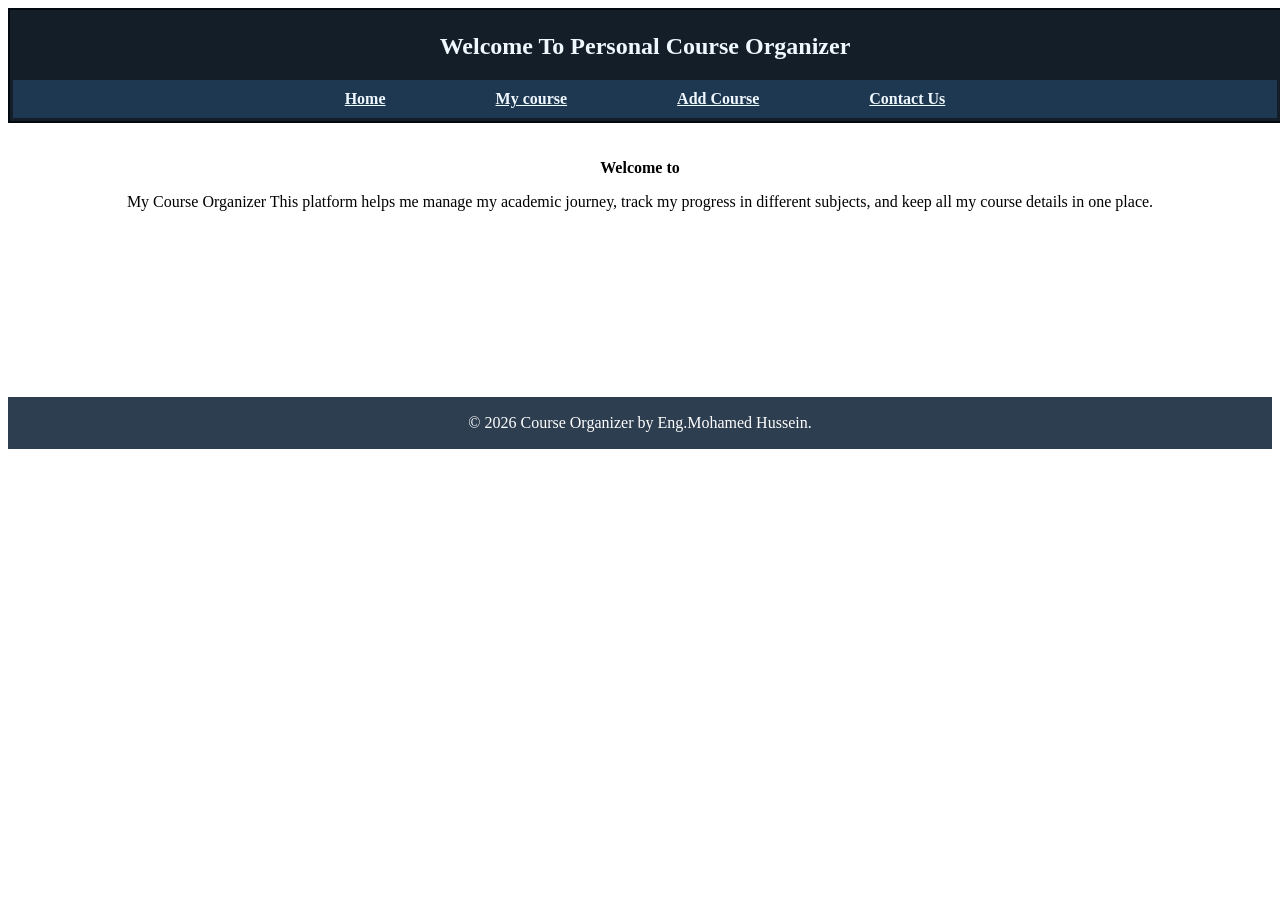
==== index.html @ 1548a1ea "Add files via upload" ====
<!DOCTYPE html>
<html>
    <head>
        <meta charset="UTF_8"/>
        <title> Home </title>
        <link rel="stylesheet"a href="style.css">
    </head>
    <body>
        <div>
        
        <header>
            <h2>Welcome To Personal Course Organizer </h2>
            <nav>
                <ul>
                    <li> <a href="index.html">Home</a> </li>
                    <li><a href="my courses.html">My course</a></li>
                    <li><a href="add course.html">Add Course</a></li>
                    <li><a href="contact us.html">Contact Us</a></li>
                </ul>
            </nav>
        </header>
        <main style="padding:20px; text-align: center;">
        <P><strong> Welcome to </strong></P>
        <p> <b></b> My Course Organizer
This platform helps me manage my academic journey, track my progress in different subjects, and keep all my course details in one place.</b></p>
</main>

<footer>
    <p>&copy; 2026 Course Organizer by Eng.Mohamed Hussein. </p>
</footer>
</div>




    </body>
</html>
---- style.css ----
header {
    background-color:rgb(20 30 40) ;
    color:aliceblue;
    padding: 3px;
    width:100%;
    margin:auto;
    border-width: 2px;
    border-color:rgb(2, 9, 17) ;
    border-style: solid;
    text-align: center ;
}
nav {
    background-color:#1f3851 ;
    z-index: 2 ;
}
nav ul {
 list-style-type: none;
 margin: 0;
 padding:0;
 display: flex ;
 justify-content:center ;
 gap:80px;
}  
nav ul li a{
    color: aliceblue;
    font-weight:bold;
    padding: 10px 15px;
    display: inline-block;
}
nav ul li :hover {
    color: crimson;
    background-color:rgb(20, 22, 24) ;
}  
 footer {
    background-color:#2c3e50;
    color:white ;
    text-align: center ;
    padding: 1px ;
    margin-top: 150px ;   
 }
 .special {
    font-family:Arial, Helvetica, sans-serif ;
 }
 table {
    width: 100% ;
     border-spacing: 0px; 
    
 }
 table td{
    padding: 15px;
    border: 1px solid #ccc;
     border-spacing: 1px;
    
 }
 table thead {
    background-color: #009688 ;
    color: white ;
    font-weight: bold ;
    text-align: center ;
    
 }
 form {
    background-color: white;
    padding: 20px ;
    border-radius: 10px; 
    max-width: 500px ;
    margin: 30px auto;
    box-shadow: 0 0 10px rgba(0,0,0,.3) ;
 }
 form div {
    display: block;
    margin-bottom: 7px ;
    input[type="text"], 
input[type="number"],
 }
 textarea {
    width: 100%;
    padding: 10px;
    border: 1px solid #ccc;
    border-radius: 4px;
    box-sizing: border-box;
 }
 button {
    background-color: #2c3e50;
    color: white;
    padding: 10px 20px;
    border: none;
    border-radius: 4px;
    cursor: pointer;
    width: %;
    font-size: 16px;
 }
 button:hover {
    background-color: #34495e;
 }
 @media (max-width: 600px) {
    nav ul {
        flex-direction: column;
        align-items: center;}
    form{
        width: 90%;
    }
    table{
        width: 100%;
    }
}
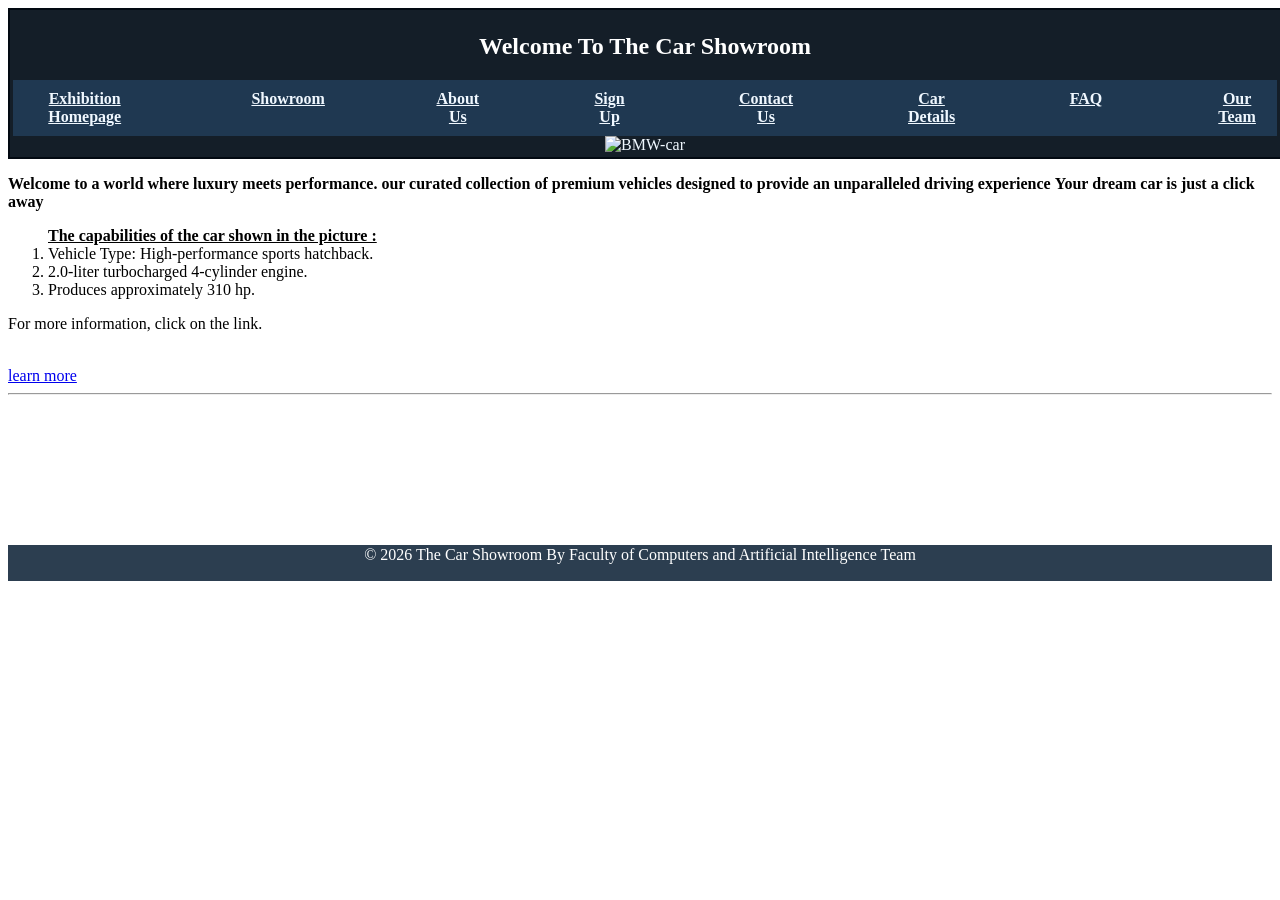
==== commit 09785aec: "Add files via upload" ====
--- a/index.html
+++ b/index.html
@@ -2,36 +2,46 @@
 <html>
     <head>
         <meta charset="UTF_8"/>
-        <title> Home </title>
+        <title> Car Showroom </title>
         <link rel="stylesheet"a href="style.css">
     </head>
     <body>
-        <div>
         
         <header>
-            <h2>Welcome To Personal Course Organizer </h2>
+            <h2 style="color:white; text-align: center;"> Welcome To The Car Showroom </h2>
             <nav>
                 <ul>
-                    <li> <a href="index.html">Home</a> </li>
-                    <li><a href="my courses.html">My course</a></li>
-                    <li><a href="add course.html">Add Course</a></li>
+                    <li> <a href="index.html">Exhibition Homepage</a> </li>
+                    <li><a href="showroom.html">Showroom</a></li>
+                    <li><a href="about us.html">About Us</a></li>
+                    <li><a href="sign.html">Sign Up</a></li>
                     <li><a href="contact us.html">Contact Us</a></li>
+                    <li><a href="car details.html">Car Details</a></li>
+                    <li><a href="faq.html">FAQ</a></li>
+                    <li><a href="Our team.html">Our Team</a></li>
                 </ul>
             </nav>
+            <div class=" header-links ">
+            </div>
+             <img src="bmw4.jpg.jpeg" alt="BMW-car" class="featured-car-img">
+
         </header>
-        <main style="padding:20px; text-align: center;">
-        <P><strong> Welcome to </strong></P>
-        <p> <b></b> My Course Organizer
-This platform helps me manage my academic journey, track my progress in different subjects, and keep all my course details in one place.</b></p>
-</main>
-
-<footer>
-    <p>&copy; 2026 Course Organizer by Eng.Mohamed Hussein. </p>
-</footer>
-</div>
-
-
-
-
+        <p> <strong>Welcome to a world where luxury meets performance.</strong>
+        <strong>our curated collection of premium vehicles designed to provide an unparalleled driving experience</strong>  
+        <strong>Your dream car is just a click away</strong> </p>
+        <ol><strong> <u>The capabilities of the car shown in the picture :</u></strong>
+            <br>
+            <li>Vehicle Type: High-performance sports hatchback.</li>
+            <li>2.0-liter turbocharged 4-cylinder engine.</li>
+            <li>Produces approximately 310 hp.</li>
+        </ol>
+        <p>For more information, click on the link.</p>
+        <br>
+        <a class="spa" href="https://www.carwow.co.uk" > learn more </a>
+        <br>
+        <hr>
+        <footer>
+            &copy; 2026 The Car Showroom By Faculty of Computers and Artificial Intelligence Team</p>
+        </footer>
     </body>
 </html>
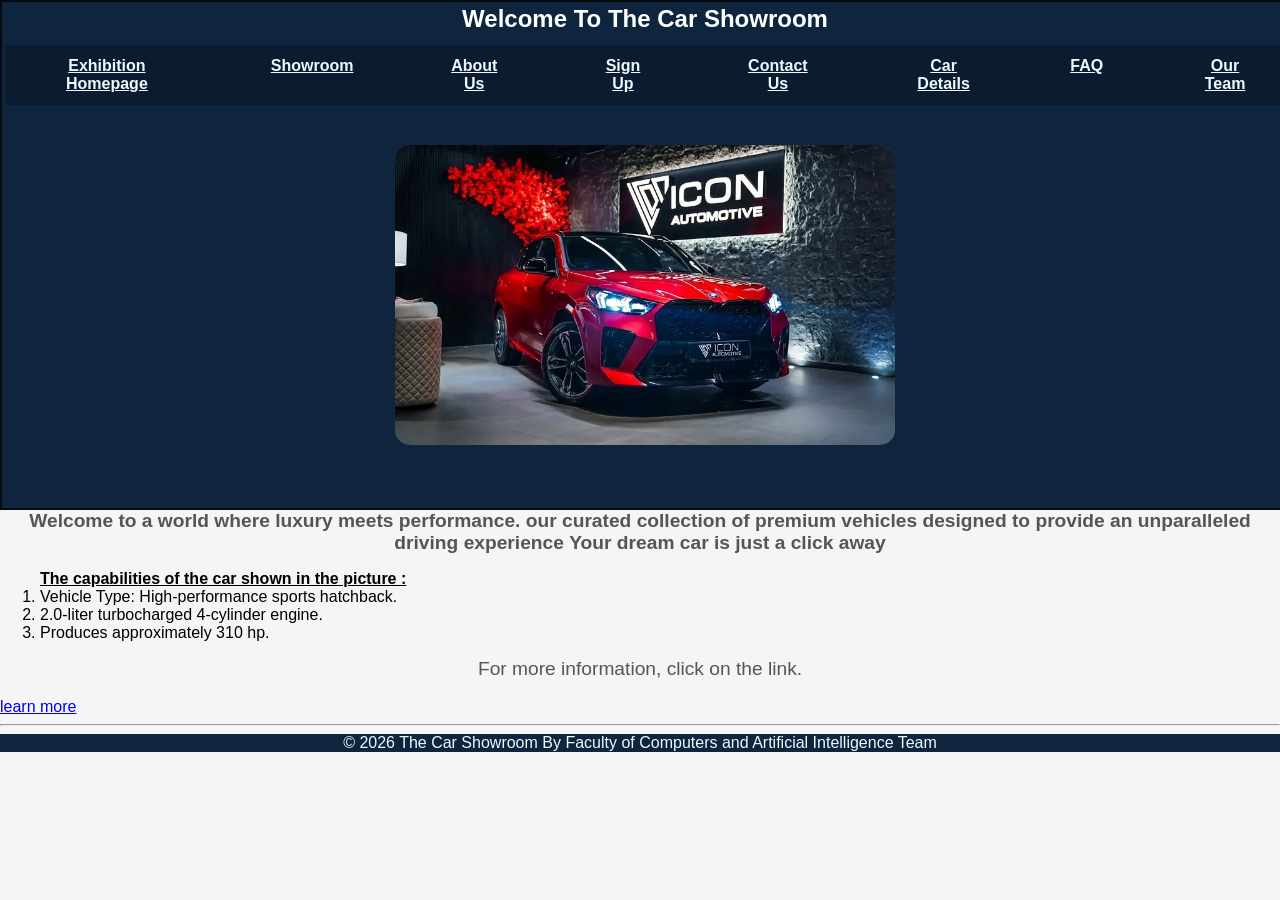
==== commit 5b7ecbdf: "Add files via upload" ====
--- a/index.html
+++ b/index.html
@@ -3,7 +3,7 @@
     <head>
         <meta charset="UTF_8"/>
         <title> Car Showroom </title>
-        <link rel="stylesheet"a href="style.css">
+        <link rel="stylesheet" href="style.css">
     </head>
     <body>
         
@@ -13,12 +13,12 @@
                 <ul>
                     <li> <a href="index.html">Exhibition Homepage</a> </li>
                     <li><a href="showroom.html">Showroom</a></li>
-                    <li><a href="about us.html">About Us</a></li>
+                    <li><a href="aboutus.html">About Us</a></li>
                     <li><a href="sign.html">Sign Up</a></li>
-                    <li><a href="contact us.html">Contact Us</a></li>
-                    <li><a href="car details.html">Car Details</a></li>
+                    <li><a href="contactus.html">Contact Us</a></li>
+                    <li><a href="cardetails.html">Car Details</a></li>
                     <li><a href="faq.html">FAQ</a></li>
-                    <li><a href="Our team.html">Our Team</a></li>
+                    <li><a href="ourteam.html">Our Team</a></li>
                 </ul>
             </nav>
             <div class=" header-links ">
--- a/style.css
+++ b/style.css
@@ -1,115 +1,430 @@
 header {
-    background-color:rgb(20 30 40) ;
-    color:aliceblue;
+    background-color:rgb(14 37 61);
+    color: aliceblue;
     padding: 3px;
-    width:100%;
+    width: 100%;
     margin:auto;
     border-width: 2px;
     border-color:rgb(2, 9, 17) ;
     border-style: solid;
     text-align: center ;
+    height: 500px ;
 }
 nav {
-    background-color:#1f3851 ;
+    background-color:rgb(11 28 48);
     z-index: 2 ;
 }
 nav ul {
- list-style-type: none;
- margin: 0;
- padding:0;
- display: flex ;
- justify-content:center ;
- gap:80px;
-}  
-nav ul li a{
+    list-style-type:none;
+    padding: 10px;
+    margin: 12px ;
+    display: flex;
+    justify-content:center ;
+    gap: 80px ;
+}
+nav ul li a {
+    color:aliceblue;
+    font-weight: bold ;
+    padding: 2px 4px;
+    display: inline-block ;
+      
+    
+}nav ul li:hover {
+    color: blueviolet ;
+    background-color: rgb(143, 14, 14) ;
+}
+p {
+  text-align: center;
+}
+.header-links {
+    width: 100%; /* عشان الـ div اللي شايل الصورة يفتح للأخر */
+}
+
+.featured-car-img {
+    width: 100%;       /* العرض الكامل */
+    max-width: 500px; /* اختياري: لو مش عايزها تفرش بزيادة أوي في الشاشات الكبيرة */
+    height: 300px;     /* حدد طول ثابت عشان تبان "عريضة" فعلاً */
+    object-fit: cover; /* أهم خاصية: عشان الصورة متتمطش وشكلها يبوظ */
+    display: block;
+    margin: 40px auto; /* عشان تتوسط في النص */
+    border-radius: 15px;
+}
+footer {
+    background-color: rgb(14 37 61) ;   
     color: aliceblue;
+    text-align: center;
+}
+a :hover {
+    color:blueviolet;
+    background-color:blue ;
+}
+.cars-grid { 
+    display: grid !important;
+    grid-template-columns: repeat(3, 1fr);
+    gap: 20px;
+    padding: 20px;
+}
+
+
+.car-card {
+    display: flex;
+    flex-direction: row-reverse; 
+    border: 2px solid black;
+    border-radius: 10px;
+    overflow: hidden;
+    background-color:rgb(226 230 226);
+    
+}
+
+
+.car-image {
+    width: 50%;
+    height: 200px;
+    object-fit: cover;
+}
+
+
+.car-info {
+    width: 50%;
+    padding: 15px;
+    display: flex;
+    flex-direction: column;
+    justify-content: center;
+}
+
+.car-info h3 {
+    margin: 0 0 10px 0;
+    font-family: Arial, Helvetica, sans-serif;
+    font-size: 16px;
+    color:black;
+}
+
+.car-info p {
+    margin: 4px 0;
+    font-size: 20px;
+    color: black;
+}
+#special {
+    background-color:rgb(14 37 61);
+    color: aliceblue;
+    padding: 3px;
+    width: 100%;
+    margin:auto;
+    border-width: 2px;
+    border-color:rgb(2, 9, 17) ;
+    border-style: solid;
+    text-align: center ;
+    height: 190px ;
+}
+p {
+    text-align: center;
+    font-family: 'Franklin Gothic Medium', 'Arial Narrow', Arial, sans-serif;
+    color: #555;
+    font-size: 17px;
+}
+h2{
+    color: #1a1a1a;
+    font-family: 'Franklin Gothic Medium', 'Arial Narrow', Arial, sans-serif;
+  text-align: center;
+}
+
+.faq-section {
+    padding: 10px;;
+    text-align: center;
+}
+
+.faq-section h1 {
+    color:#0e253d;
+    font-family: 'Franklin Gothic Medium', 'Arial Narrow', Arial, sans-serif;
+}
+
+.faq-item {
+    background-color: #f3f3f3;
+    width: 65%;
+    margin: 15px auto;
+    padding: 20px;
+    border-radius: 50px;
+    transition: 0.3s;
+}
+
+.faq-item:hover {
+    transform: scale(1.02);
+}
+.faq {
+    height: 200px ;
+}
+#contact{
+   background-color: rgb(14 37 61);
+    color: aliceblue;
+    text-align: center;
+    border: 2px solid rgb(2, 9, 17);
+    height: 100px ;
+}
+body{
+    margin:0;
+    font-family: Arial, Helvetica, sans-serif;
+    background-color:#f5f5f5;
+}
+.page-hero{
+    text-align:center;
+    padding:50px 20px;
+}
+
+.page-hero h1{
+    font-size:40px;
+    color:#0e253d;
+}
+
+.page-hero p{
+    color:#555;
+}
+
+/* Contact Layout */
+
+.contact-layout{
+    display:flex;
+    gap:30px;
+    justify-content:center;
+    align-items:flex-start;
+    flex-wrap:wrap;
+    padding:20px;
+}
+
+/* Contact Info */
+
+.contact-info-card,
+.form-card{
+    background:white;
+    padding:25px;
+    border-radius:15px;
+    box-shadow:0 0 10px rgba(0,0,0,0.1);
+}
+
+.contact-info-card{
+    width:300px;
+}
+
+.contact-item{
+    display:flex;
+    gap:15px;
+    margin-bottom:20px;
+}
+
+.contact-item-icon{
+    font-size:25px;
+}
+
+.contact-item-text{
+    display:flex;
+    flex-direction:column;
+}
+
+/* Form */
+
+.form-card{
+    width:500px;
+}
+
+.form-group{
+    margin-bottom:20px;
+}
+
+.form-group label{
+    display:block;
+    margin-bottom:8px;
     font-weight:bold;
-    padding: 10px 15px;
-    display: inline-block;
-}
-nav ul li :hover {
-    color: crimson;
-    background-color:rgb(20, 22, 24) ;
-}  
- footer {
-    background-color:#2c3e50;
-    color:white ;
+}
+
+.form-group input,
+.form-group textarea{
+    width:100%;
+    padding:12px;
+    border:1px solid #ccc;
+    border-radius:10px;
+    font-size:15px;
+    text-align: center;
+}
+
+.form-group textarea{
+    resize:vertical;
+}
+
+.required{
+    color:red;
+}
+
+/* Button */
+
+button{
+    background-color:#0e253d;
+    color:white;
+    border:none;
+    padding:12px 25px;
+    border-radius:10px;
+    font-size:16px;
+    cursor:pointer;
+    transition:0.3s;
+}
+
+button:hover{
+    background-color:#1f4f83;
+    color: #155724;
+}
+
+/* Success Message */
+
+.success-msg{
+    margin-top:20px;
+    background:#d4edda;
+    color:#155724;
+    padding:12px;
+    border-radius:10px;
+}
+.time {
+    position: relative;
+    max-width: 800px;
+    margin: 0 auto;
+    padding: 20px 0;
+}
+
+.time::after {
+    content: '';
+    position: absolute;
+    width: 4px;
+    background: rgb(14, 37, 61);
+    top: 0; bottom: 0; left: 50%;
+    margin-left: -2px;
+}
+
+.item {
+    padding: 10px 40px;
+    position: relative;
+    width: 50%;
+    box-sizing: border-box;
+}
+
+.item::after {
+    content: '';
+    position: absolute;
+    width: 20px;
+    height: 20px;
+    right: -10px;
+    background-color: white;
+    border: 4px solid rgb(143, 14, 14);
+    top: 15px;
+    border-radius: 50%;
+    z-index: 1;
+}
+
+.left { left: 0; text-align: right; }
+.right { left: 50%; text-align: left; }
+.right::after { left: -10px; }
+
+.team {
+    display: grid;
+    grid-template-columns: repeat(auto-fit, minmax(280px, 1fr));
+    gap: 40px;
+    margin-top: 50px;
+}
+
+.expert {
+    position: relative;
+    overflow: hidden;
+    background: white;
+    border-radius: 20px;
+    text-align: center;
+    padding-bottom: 20px;
+    box-shadow: 0 15px 35px rgba(0,0,0,0.1);
+}
+
+.expert img {
+    width: 25%;
+    height: 300px;
+    object-fit: cover;
+    transition: 0.5s;
+}
+
+.expert:hover img {
+    transform: scale(1.1);
+}
+
+h2.section {
+    text-align: center;
+    font-size: 2.2rem;
+    color: rgb(14, 37, 61);
+    margin-bottom: 40px;
+    position: relative;
+}
+
+h2.section::after {
+    content: '';
+    display: block;
+    width: 80px;
+    height: 4px;
+    background: rgb(143, 14, 14);
+    margin: 10px auto;
+}
+h1 , h2, p {
+    margin: 0 15px;
+}
+p{
+    font-size: larger;
+}
+.about{
+        background-color:rgb(14 37 61);
+    color: aliceblue;
+    padding: 3px;
+    width: 100%;
+    margin:auto;
+    border-width: 2px;
+    border-color:rgb(2, 9, 17) ;
+    border-style: solid;
     text-align: center ;
-    padding: 1px ;
-    margin-top: 150px ;   
- }
- .special {
-    font-family:Arial, Helvetica, sans-serif ;
- }
- table {
-    width: 100% ;
-     border-spacing: 0px; 
+    height: 100px ;
+
+}
+.moh{
+    text-align: center ;
+}
+.pr {
+    background-color: #0e253d;
+    color: #eae5e5;
+    margin: 10px;
+    padding: 10px; ;
+    border-width: 1px  ;
+    border-color: #eae5e5;
+    border-style:solid ;
+    margin: auto;
+    text-align: center;
     
- }
- table td{
-    padding: 15px;
-    border: 1px solid #ccc;
-     border-spacing: 1px;
-    
- }
- table thead {
-    background-color: #009688 ;
-    color: white ;
-    font-weight: bold ;
-    text-align: center ;
-    
- }
- form {
-    background-color: white;
-    padding: 20px ;
-    border-radius: 10px; 
-    max-width: 500px ;
-    margin: 30px auto;
-    box-shadow: 0 0 10px rgba(0,0,0,.3) ;
- }
- form div {
-    display: block;
-    margin-bottom: 7px ;
-    input[type="text"], 
-input[type="number"],
- }
- textarea {
-    width: 100%;
+}
+input{
     padding: 10px;
-    border: 1px solid #ccc;
-    border-radius: 4px;
-    box-sizing: border-box;
- }
- button {
-    background-color: #2c3e50;
-    color: white;
-    padding: 10px 20px;
-    border: none;
-    border-radius: 4px;
-    cursor: pointer;
-    width: %;
-    font-size: 16px;
- }
- button:hover {
-    background-color: #34495e;
- }
- @media (max-width: 600px) {
-    nav ul {
-        flex-direction: column;
-        align-items: center;}
-    form{
-        width: 90%;
-    }
-    table{
-        width: 100%;
-    }
-}
-
- 
- 
- 
-
-
-
-
- +    margin-top: 5px;
+    border: 1px solid darkolivegreen;
+    border-radius: 10px;
+    color:#0e253d ;
+    width: 20%;
+    margin: auto;
+}
+ h2 {
+    text-align: center;
+} 
+.register {
+    font-size:larger ;
+    font-family: Arial;
+    text-align: left;
+    text-align: center;
+}
+.sub:hover {
+    color:azure;
+    background-color: rgb(81, 103, 60) ;  
+    width: 10% ;
+
+}
+.link {
+    text-align: center;
+    text-decoration: none ;
+}
+
+
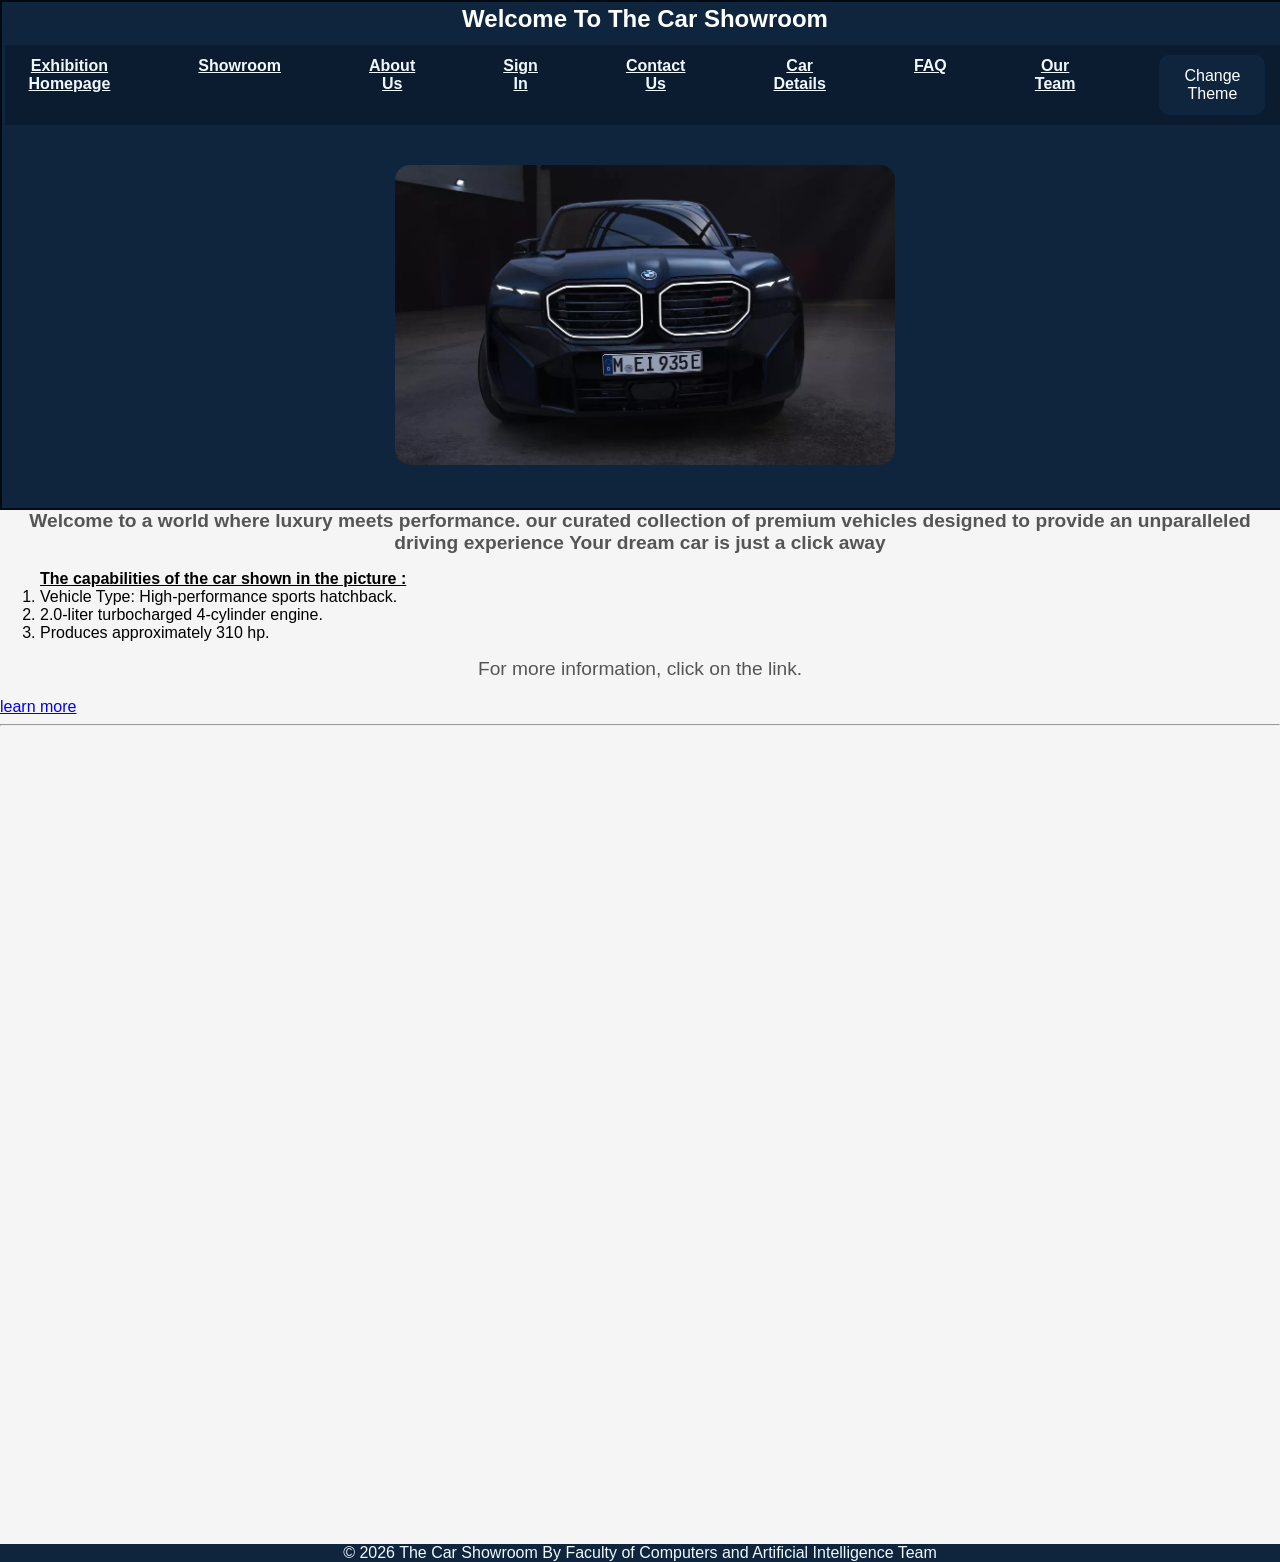
==== commit 7e825120: "Add files via upload" ====
--- a/index.html
+++ b/index.html
@@ -5,7 +5,7 @@
         <title> Car Showroom </title>
         <link rel="stylesheet" href="style.css">
     </head>
-    <body>
+    <body class="dark">
         
         <header>
             <h2 style="color:white; text-align: center;"> Welcome To The Car Showroom </h2>
@@ -14,16 +14,17 @@
                     <li> <a href="index.html">Exhibition Homepage</a> </li>
                     <li><a href="showroom.html">Showroom</a></li>
                     <li><a href="aboutus.html">About Us</a></li>
-                    <li><a href="sign.html">Sign Up</a></li>
+                    <li><a href="sign_in.html">Sign In</a></li>
                     <li><a href="contactus.html">Contact Us</a></li>
                     <li><a href="cardetails.html">Car Details</a></li>
                     <li><a href="faq.html">FAQ</a></li>
                     <li><a href="ourteam.html">Our Team</a></li>
+                    <li><button class="btn" onclick="changetheme()">Change Theme</button></li>
                 </ul>
             </nav>
             <div class=" header-links ">
             </div>
-             <img src="bmw4.jpg.jpeg" alt="BMW-car" class="featured-car-img">
+             <img src="bmw0.jpeg " alt="BMW-car" class="featured-car-img">
 
         </header>
         <p> <strong>Welcome to a world where luxury meets performance.</strong>
@@ -43,5 +44,6 @@
         <footer>
             &copy; 2026 The Car Showroom By Faculty of Computers and Artificial Intelligence Team</p>
         </footer>
+        <script src="project.js"></script>
     </body>
 </html>
--- a/style.css
+++ b/style.css
@@ -53,6 +53,8 @@
     background-color: rgb(14 37 61) ;   
     color: aliceblue;
     text-align: center;
+    position: relative;
+    top: 810px;
 }
 a :hover {
     color:blueviolet;
@@ -426,5 +428,155 @@
     text-align: center;
     text-decoration: none ;
 }
-
-
+/*our team*/
+.team-section {
+    padding: 50px 20px;
+    text-align: center;
+    background-color: #f4f4f4; /* لون خلفية هادي */
+}
+
+.team-section h2 {
+    font-size: 2.5rem;
+    margin-bottom: 40px;
+    color: #333;
+}
+
+/* الحاوية اللي شايلة الـ 8 أشخاص */
+.team-container {
+    display: flex;
+    flex-wrap: wrap;
+    justify-content: center;
+    gap: 50px; /* المسافة بين كل كارت والتاني */
+}
+
+/* كارت الشخص الواحد */
+.team-member {
+    background: #fff;
+    border-radius: 10px;
+    overflow: hidden;
+    width: 250px; /* عرض الكارت */
+    box-shadow: 0 4px 15px rgba(0,0,0,0.1);
+    transition: transform 0.3s ease;
+}
+
+.team-member:hover {
+    transform: translateY(-10px); /* حركة خفيفة لما تقف بالماوس */
+}
+
+/* تنسيق الصورة */
+.image-wrapper img {
+    width: 100%;
+    height: 250px;
+    object-fit: cover; /* عشان الصور متتمطش وتفضل متناسقة */
+    border-bottom: 3px solid #d32f2f; /* خط أحمر شيك لايق مع معارض العربيات */
+}
+
+/* بيانات الشخص */
+.member-info {
+    padding: 15px;
+}
+
+.member-info h3 {
+    margin: 10px 0 5px;
+    font-size: 1.2rem;
+    color: #222;
+}
+
+.id-tag {
+    font-weight: bold;
+    color: #666;
+    font-size: 0.9rem;
+    background: #eee;
+    padding: 5px;
+    border-radius: 5px;
+    display: inline-block;
+}
+.moha {
+    color: #eae5e5;
+    margin: 10px;
+    padding: 10px; ;
+    border-width: 1px  ;
+    border-color: #eae5e5;
+    border-style:solid ;
+    margin: auto;
+    text-align: center;
+
+}
+body.dark{color: white;
+    background-color: #121212;
+}
+
+body.dark footer{color: white;
+    background-color: #121212;
+}
+.btn a:hover{background-color:rgb(143, 14, 14);
+}
+.btn{border: none;}
+.logos {
+    display: grid;
+    grid-template-columns: repeat(3, 250px);
+    grid-template-rows: repeat(5, 200px);
+    width: 100%;
+    gap: 270px 250px;
+    position: relative;
+    top: 90px;
+    left: 50px;
+    perspective: 1000px;
+    perspective-origin: 13px 13px;
+}
+.logos img {
+    width: 160%;
+    height: 170%;
+    z-index: 3;
+    position: relative;
+}
+.logos img:hover {
+    transform: translate3d(13px, 13px, 13px);
+    transition: 0.5s;
+}
+.logos button {
+    background-color: orange;
+    color: black;
+    position: relative;
+    left: 100px;
+    width: 195px;
+    height: 75px;
+    border-radius: 45px;
+    z-index: 3;
+    padding: 35px;
+
+
+}
+.logos button:hover {
+    background-color: blue;
+}
+div.explanation {
+    display: grid;
+    grid-template-columns: repeat(2, 400px);
+    grid-template-rows: repeat(4, 332px);
+    position: relative;
+    top: 700px;
+    background-color: #eee;
+    left: 30px;
+    gap: 730PX 370PX;
+    font-size: 30px;
+    height: 3994px;
+    padding: 80px;
+    width: 1400px;
+}
+div.explanation img {
+    width: 160%;
+    height: 185%;
+}
+h1#star {
+    position: relative;
+    left: 500px;
+    top: 500px;
+    font-size: 40px;
+}
+h1#star:hover {
+    color: blue;
+}
+
+
+
